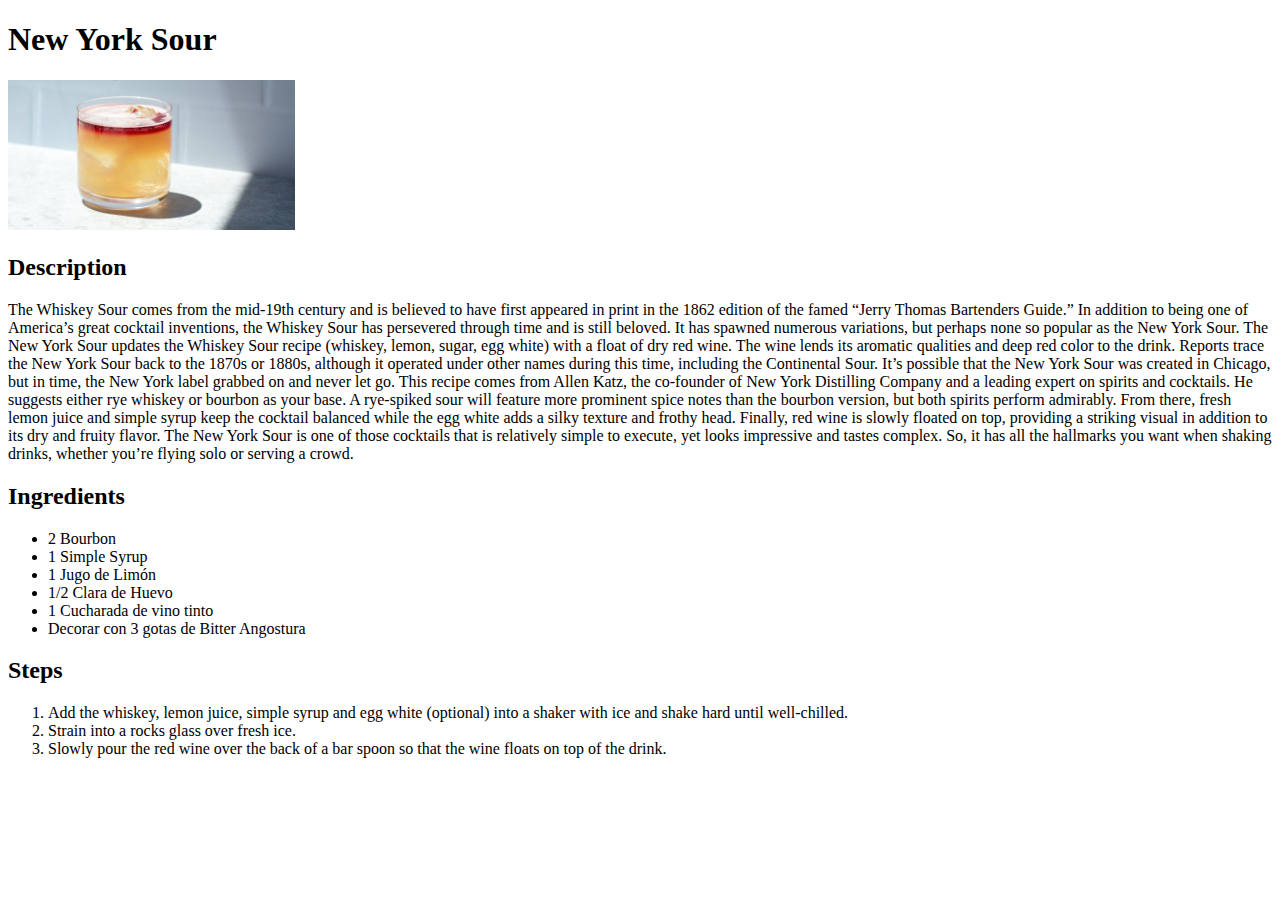
==== recipes/new-york-sour.html @ d4aa8521 "Make homepage and the first 3 recipes" ====
<!DOCTYPE html>
<html lang="en">
    <head>
        <meta charset="UTF-8">
        <title>New York Sour</title>
    </head>
    <body>
        <h1>New York Sour</h1>
        <img src="../img/new-york-sour.jpeg" alt="New York Sour" height="150">
        <h2>Description</h2>
        <p>The Whiskey Sour comes from the mid-19th century and is believed to have first appeared in print in the 1862 edition of the famed “Jerry Thomas Bartenders Guide.” In addition to being one of America’s great cocktail inventions, the Whiskey Sour has persevered through time and is still beloved. It has spawned numerous variations, but perhaps none so popular as the New York Sour.

            The New York Sour updates the Whiskey Sour recipe (whiskey, lemon, sugar, egg white) with a float of dry red wine. The wine lends its aromatic qualities and deep red color to the drink. Reports trace the New York Sour back to the 1870s or 1880s, although it operated under other names during this time, including the Continental Sour. It’s possible that the New York Sour was created in Chicago, but in time, the New York label grabbed on and never let go.
            
            This recipe comes from Allen Katz, the co-founder of New York Distilling Company and a leading expert on spirits and cocktails. He suggests either rye whiskey or bourbon as your base. A rye-spiked sour will feature more prominent spice notes than the bourbon version, but both spirits perform admirably. From there, fresh lemon juice and simple syrup keep the cocktail balanced while the egg white adds a silky texture and frothy head. Finally, red wine is slowly floated on top, providing a striking visual in addition to its dry and fruity flavor.
            
            The New York Sour is one of those cocktails that is relatively simple to execute, yet looks impressive and tastes complex. So, it has all the hallmarks you want when shaking drinks, whether you’re flying solo or serving a crowd.</p>
        <h2>Ingredients</h2>
        <ul>
            <li>2 Bourbon</li>
            <li>1 Simple Syrup</li>
            <li>1 Jugo de Limón</li>
            <li>1/2 Clara de Huevo</li>
            <li>1 Cucharada de vino tinto</li>
            <li>Decorar con 3 gotas de Bitter Angostura</li>
        </ul>
        <h2>Steps</h2>
        <ol>
            <li>Add the whiskey, lemon juice, simple syrup and egg white (optional) into a shaker with ice and shake hard until well-chilled.</li>
            <li>Strain into a rocks glass over fresh ice.</li>
            <li>Slowly pour the red wine over the back of a bar spoon so that the wine floats on top of the drink.</li>
        </ol>
    </body>
</html>
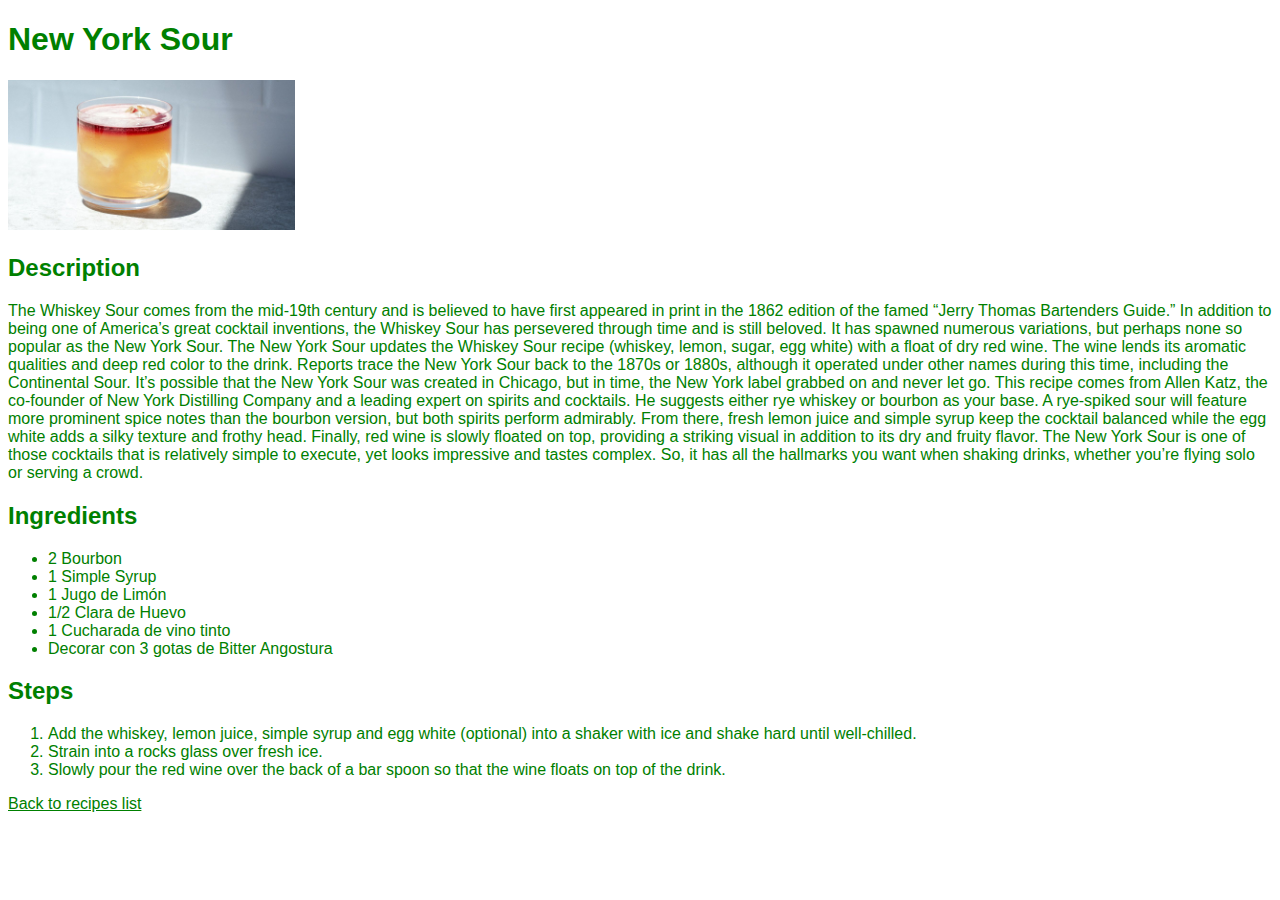
==== commit 8e1e6f80: "Make style initial changes to odin-recipes" ====
--- a/recipes/new-york-sour.html
+++ b/recipes/new-york-sour.html
@@ -3,6 +3,7 @@
     <head>
         <meta charset="UTF-8">
         <title>New York Sour</title>
+        <link rel="stylesheet" href="../css/styles.css">
     </head>
     <body>
         <h1>New York Sour</h1>
@@ -30,5 +31,6 @@
             <li>Strain into a rocks glass over fresh ice.</li>
             <li>Slowly pour the red wine over the back of a bar spoon so that the wine floats on top of the drink.</li>
         </ol>
+        <a href="../index.html">Back to recipes list</a>
     </body>
 </html>--- a/css/styles.css
+++ b/css/styles.css
@@ -0,0 +1,13 @@
+* {
+    font-family: Arial, Helvetica, sans-serif;
+    color: green;
+}
+
+#web-title {
+    color: red;
+    text-align: center;
+}
+
+.page-title {
+    text-align: left;
+}